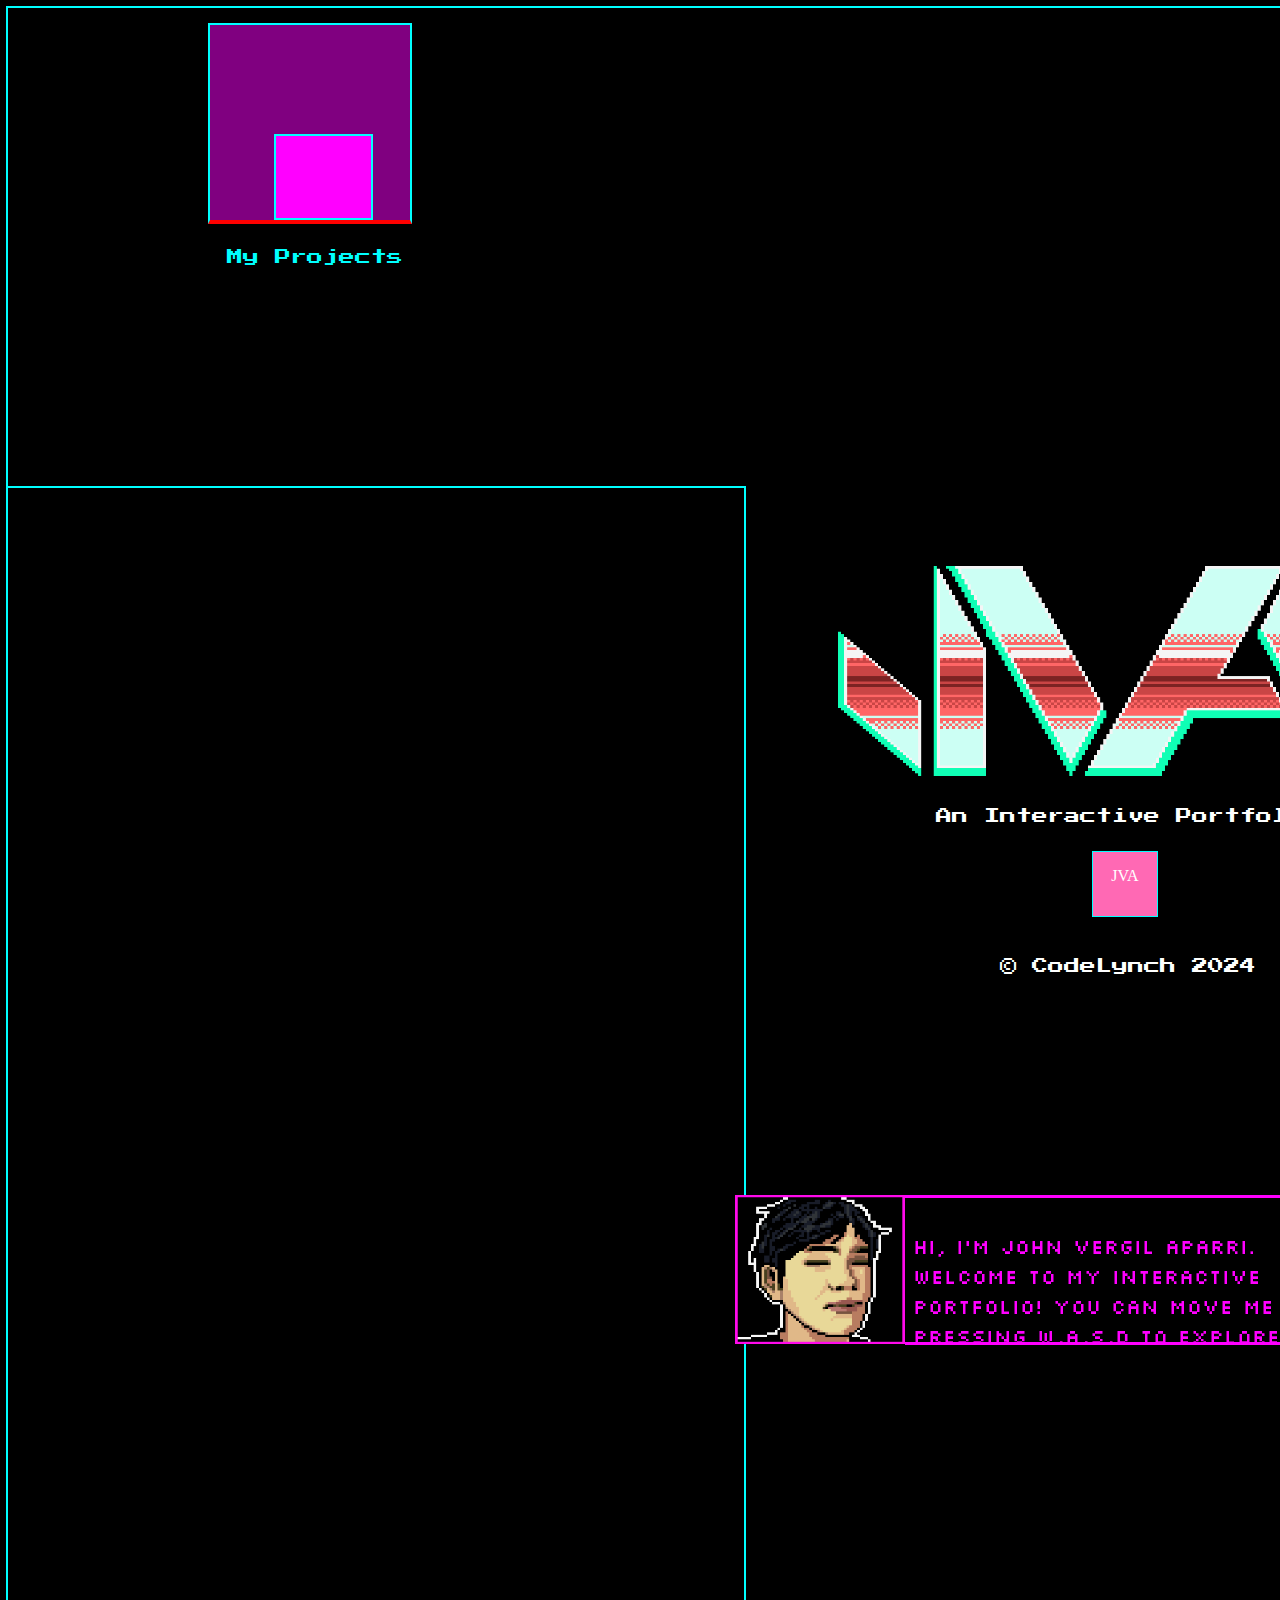
==== index.html @ f29182db "initialized repo + progress so far" ====
<!DOCTYPE html>
<html lang="en">
    <head>
        <meta charset="utf-8"/>
        <title>John Vergil Aparri</title>
        <link rel="stylesheet" href="style.css"/>
        <link href="https://fonts.googleapis.com/css2?family=Press+Start+2P&display=swap" rel="stylesheet">
		<link href="https://fonts.googleapis.com/css2?family=Silkscreen&display=swap" rel="stylesheet"> 
    </head>
    <div id="world">
        <div 
        id="logo"
        style="
        left: 830px;
        top: 558px;
        ">
            <img width=580px;
            height=210px;
            src="assets/myLogoBG.gif">
            </img>
        </div>    
        <div 
        id="subtextMsg"
        class="blinkText"
        style="
            position: absolute;
            top:800px;
            left: 0; 
            right: 0; 
            margin-inline: auto; 
            width: fit-content;
            font-family: 'Press Start 2P';
            color: white;
            ">
            Lorem Ipsum!
        </div>
        <div class="block" style="
            width: 736px; 
            height: 1120px; 
            left: 0px;
            bottom:0px;
            border-left:0px;
            border-bottom: 0px;">
        </div>
        <div class="block" style="
            width: 736px; 
            height: 1120px; 
            right: 0px;
            bottom:0px;
            border-bottom: 0px;
            border-right: 0px;">
        </div>
        <a class="block warp has-href" title="My Projects" style="left:200px; top:15px; width:200px; height:195px;" href="projects.html">
            <div class="block door"></div>
        </a>
        <div 
        style="
            position: absolute;
            top:950px;
            left: 0; 
            right: 0; 
            margin-inline: auto; 
            width: fit-content;
            font-family: 'Press Start 2P';
            color: white;
            ">
            &copy; CodeLynch 2024
        </div>
        <div id="jva" style="left:1085px; top:844px;">JVA</div>
        <div id="dialogueBox" class="textBox">
            <div style="width: 30%; display:flex; justify-content: end;">
                <img id="me" style="--n:5.8s" class="talksprite" src="assets/meportraitIdle.gif" alt="portrait" height="149px" width="170px"/>
            </div>
            <div class="dialoguePart" style="height: 136px; width:700px;">
                <div style="width: 100%; display: flex; justify-content: end;">
                    <span class="closeButton" onclick="closeDialogueBox()"> X </span>
                </div>
                <div style="overflow-x:hidden; max-height: 100%;">
                    <span class="dtext type" style="--n:123; font-size: 20px;">
                        Hi, I'm John Vergil Aparri. Welcome to my interactive portfolio!
                        You can move me by pressing W,A,S,D to explore my website.
                    </span>
                </div>
            </div>
        </div>
    </div>
    <script src="functions.js"></script>
</html>
---- style.css ----
#world {
    position: relative;
    height:1600px; 
    width: 2240px;
    margin:auto auto 0; 
    background-color: black;
    outline: 2px solid cyan;
}

#logo{
    position: relative;
    z-index: 2;
}

#jva{
    position: absolute;
    z-index: 2;
    width: 64px;
    height: 64px;
    text-align: center;
    line-height: 3;
    color: white;
    background: hotpink;
    outline: 1px solid cyan;
}

#jva[data-key-s=true]{
    line-height: 4;
}
#jva[data-key-w=true]{
    line-height: 1;
}
#jva[data-key-a=true]{
    text-align: left;
}
#jva[data-key-d=true]{
    text-align: right;
}

body {
    background-color: black;
    overflow: hidden;
}
html{
    margin: 0;
}


.block {
    position: absolute;
    width: 32px;
    height: 32px;
    background-color: black; 
    border: solid 2px cyan;
}

.warp {
    display: block;
    background: purple;
    width: 96px;
    height: 70px;
    border-bottom: 4px solid red;
}

.warp .door {
    width:95px;
    background: magenta;
    height: 82px;
    bottom: 0px;
    left:64px;
    z-index: 4;
}

.warp::after {
	font: 12px;
    font-family: "Press Start 2P";
	content: attr(title);
	position: absolute;
	display: block;
	bottom: -45px;
	color: cyan;
	width: 300px;
	text-align: center;
	left: -45px;
}

.talksprite {
	transition: ease-out;
	animation: talk var(--n) infinite;
	animation-iteration-count: 1;
}

@keyframes talk {
	from {content:url(assets/meportrait.gif)}
	to {content:url(assets/meportrait.gif)}
}

.dialoguePart{
	width: 100%;
	display: inline-block;
	border:solid 3px magenta; 
	border-width: 3px 3px 3px 0px; 
	padding: 0em .5em .5em .5em;
	background-color: black;
	overflow-y: hidden;

}
.closeButton{
	font-family: 'Silkscreen'; 
	color: magenta; 
	cursor: pointer;
	font-size: 24px;
	margin: 0px 2px 2px 2px;
}

.closeButton:hover{
	color: aquamarine;
}

.dtext {
	font-family: "Silkscreen";
	color: #0000;
	font-size: 14px;
	line-height: 1.5;
	background:
	  linear-gradient(-90deg,magenta 5px,#0000 0) 10px 0,
	  linear-gradient(magenta 0 0) 0 0;
	background-size:calc(var(--n)*1ch) 200%;
	-webkit-background-clip:padding-box, text;
	background-clip:padding-box, text;
	background-repeat:no-repeat;
}

.type {
    animation: 
      b .7s infinite steps(1),   
      t calc(var(--n)*.05s) steps(var(--n)) forwards;
    -moz-animation: 
        b .7s infinite steps(1),   
        t calc(var(--n)*.05s) steps(var(--n)) forwards; /* Firefox */
    -webkit-animation: 
        b .7s infinite steps(1),   
        t calc(var(--n)*.05s) steps(var(--n)) forwards; /* Safari and Chrome */
    -o-animation: 
        b .7s infinite steps(1),   
        t calc(var(--n)*.05s) steps(var(--n)) forwards; /* Opera */
  }
  @keyframes t{
    from {background-size:0 200%}
  }
  @keyframes b{
    50% {background-position:0 -100%,0 0}
  }


.textBox {
    display: flex; 
    height: 25%; 
    width: 50vw;
    position: fixed;
    z-index: 3;
    bottom: -10px;
    left: 375px;
    animation: fly 1s ease-out;
    
}
@keyframes fly {
    0%   { 
    transform: translateY(200%); 		
    }
    100% { 
    transform: translateY(0%); 
    }
}

.blinkText {
    animation: blink 1.4s step-start infinite;
}

@keyframes blink {
    50%{
        opacity: 0;
    }
}
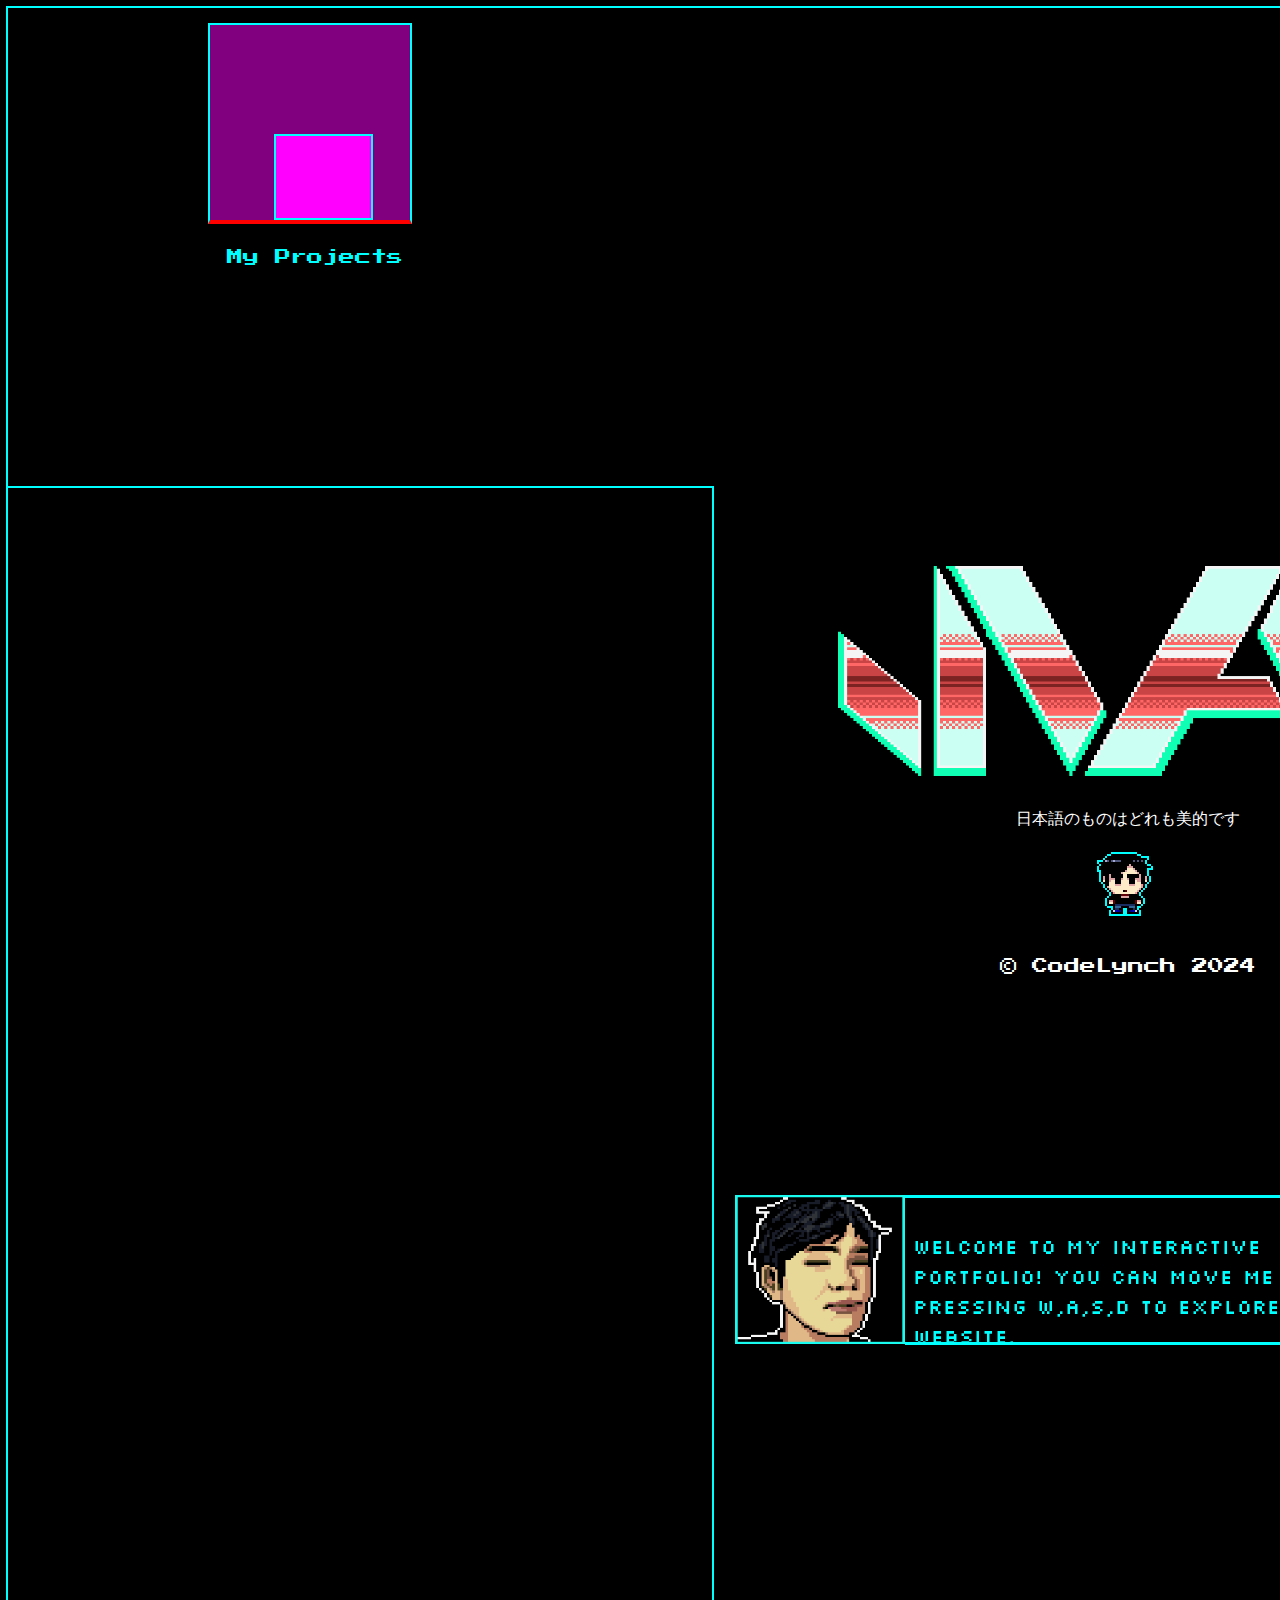
==== commit 35ab0cb6: "added spritesheet for char" ====
--- a/index.html
+++ b/index.html
@@ -35,7 +35,7 @@
             Lorem Ipsum!
         </div>
         <div class="block" style="
-            width: 736px; 
+            width: 704px; 
             height: 1120px; 
             left: 0px;
             bottom:0px;
@@ -43,7 +43,7 @@
             border-bottom: 0px;">
         </div>
         <div class="block" style="
-            width: 736px; 
+            width: 704px; 
             height: 1120px; 
             right: 0px;
             bottom:0px;
@@ -66,19 +66,18 @@
             ">
             &copy; CodeLynch 2024
         </div>
-        <div id="jva" style="left:1085px; top:844px;">JVA</div>
+        <div id="jva" style="left:1085px; top:844px;"></div>
         <div id="dialogueBox" class="textBox">
             <div style="width: 30%; display:flex; justify-content: end;">
-                <img id="me" style="--n:5.8s" class="talksprite" src="assets/meportraitIdle.gif" alt="portrait" height="149px" width="170px"/>
+                <img id="me" style="--n:4.5s" class="talksprite" src="assets/meportraitIdle.gif" alt="portrait" height="149px" width="170px"/>
             </div>
             <div class="dialoguePart" style="height: 136px; width:700px;">
                 <div style="width: 100%; display: flex; justify-content: end;">
                     <span class="closeButton" onclick="closeDialogueBox()"> X </span>
                 </div>
                 <div style="overflow-x:hidden; max-height: 100%;">
-                    <span class="dtext type" style="--n:123; font-size: 20px;">
-                        Hi, I'm John Vergil Aparri. Welcome to my interactive portfolio!
-                        You can move me by pressing W,A,S,D to explore my website.
+                    <span class="dtext type" style="--n:95; font-size: 20px;">
+                        Welcome to my interactive portfolio! You can move me by pressing W,A,S,D to explore my website.
                     </span>
                 </div>
             </div>
--- a/style.css
+++ b/style.css
@@ -17,24 +17,55 @@
     z-index: 2;
     width: 64px;
     height: 64px;
-    text-align: center;
-    line-height: 3;
     color: white;
-    background: hotpink;
-    outline: 1px solid cyan;
-}
+    background-image: url(assets/jvaSpriteSheet.png);
+    background-repeat: no-repeat;
+    background-position: 0px 0;
+}
+@keyframes walkDown {
+    from {background-position: -64px ;}
+    to {background-position: -192px ;}
+}
+@keyframes walkUp {
+    from {background-position: -448px ;}
+    to {background-position: -576px ;}
+}
+@keyframes walkLeft {
+    from {background-position: -640px ;}
+    to {background-position: -768px ;}
+}
+
+@keyframes walkRight {
+    from {background-position: -256px ;}
+    to {background-position: -384px;}
+}
+
 
 #jva[data-key-s=true]{
-    line-height: 4;
+    animation: walkDown .4s steps(2) infinite;
+}
+#jva[data-moving="false"][data-lastdir="s"]{
+    background-position: 0 0;
 }
 #jva[data-key-w=true]{
-    line-height: 1;
-}
+    animation: walkUp .4s steps(2) infinite;
+}
+#jva[data-lastdir="w"]{
+    background-position: -384px;
+}
+
 #jva[data-key-a=true]{
-    text-align: left;
-}
+    animation: walkLeft .4s steps(2) infinite;
+}
+#jva[data-lastdir="a"]{
+    background-position: -576px;
+}
+
 #jva[data-key-d=true]{
-    text-align: right;
+    animation: walkRight .4s steps(2) infinite;
+}
+#jva[data-lastdir="d"]{
+    background-position: -192px;
 }
 
 body {
@@ -98,7 +129,7 @@
 .dialoguePart{
 	width: 100%;
 	display: inline-block;
-	border:solid 3px magenta; 
+	border:solid 3px cyan; 
 	border-width: 3px 3px 3px 0px; 
 	padding: 0em .5em .5em .5em;
 	background-color: black;
@@ -107,7 +138,7 @@
 }
 .closeButton{
 	font-family: 'Silkscreen'; 
-	color: magenta; 
+	color: cyan; 
 	cursor: pointer;
 	font-size: 24px;
 	margin: 0px 2px 2px 2px;
@@ -123,8 +154,8 @@
 	font-size: 14px;
 	line-height: 1.5;
 	background:
-	  linear-gradient(-90deg,magenta 5px,#0000 0) 10px 0,
-	  linear-gradient(magenta 0 0) 0 0;
+	  linear-gradient(-90deg,cyan 5px,#0000 0) 10px 0,
+	  linear-gradient(cyan 0 0) 0 0;
 	background-size:calc(var(--n)*1ch) 200%;
 	-webkit-background-clip:padding-box, text;
 	background-clip:padding-box, text;
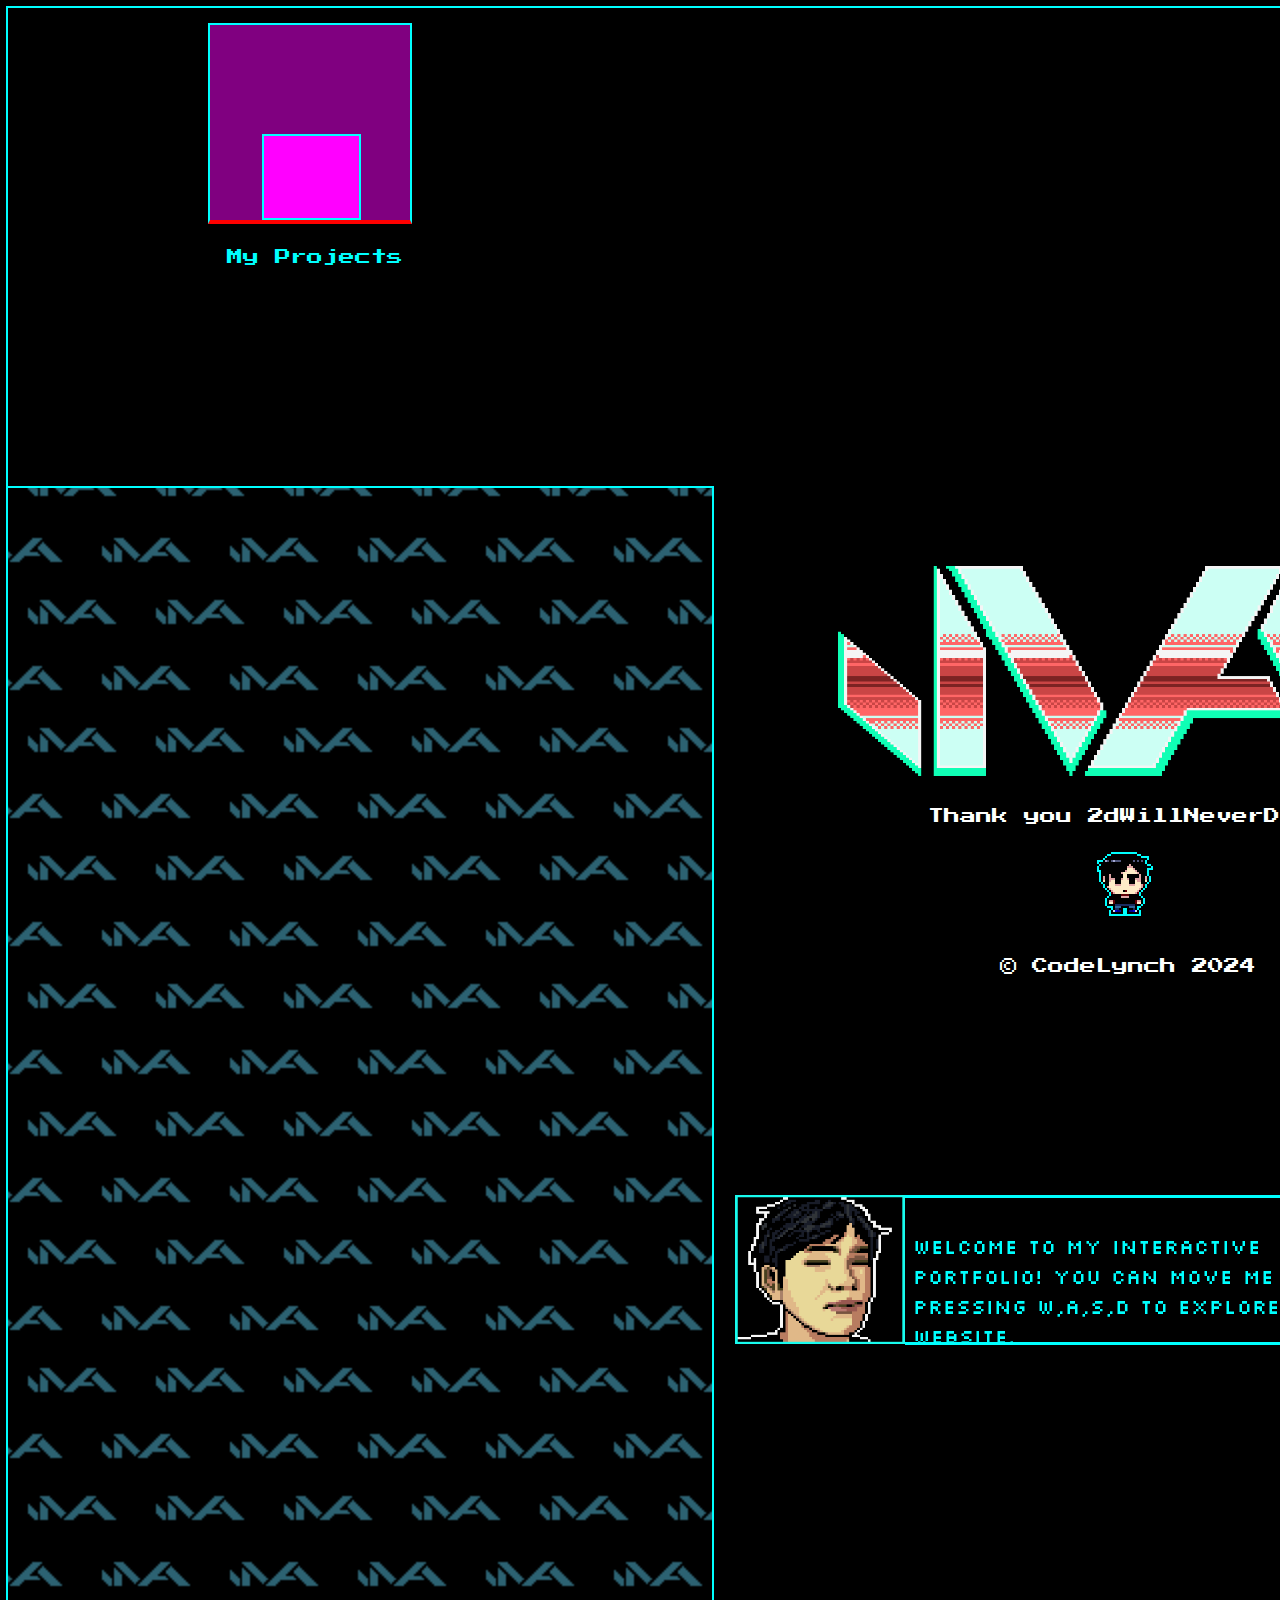
==== commit fdb084d3: "hide on enter + new page files created" ====
--- a/index.html
+++ b/index.html
@@ -14,10 +14,6 @@
         left: 830px;
         top: 558px;
         ">
-            <img width=580px;
-            height=210px;
-            src="assets/myLogoBG.gif">
-            </img>
         </div>    
         <div 
         id="subtextMsg"
@@ -53,6 +49,10 @@
         <a class="block warp has-href" title="My Projects" style="left:200px; top:15px; width:200px; height:195px;" href="projects.html">
             <div class="block door"></div>
         </a>
+        <a class="block warp has-href" title="About Me" style="right:200px; top:15px; width:200px; height:195px;" href="about.html">
+            <div class="block door"></div>
+        </a>
+        
         <div 
         style="
             position: absolute;
--- a/style.css
+++ b/style.css
@@ -1,3 +1,10 @@
+html{
+    width: 100%;
+    height: 100%;
+    margin: 0px;
+    padding: 0px;
+    overflow: visible;
+}
 #world {
     position: relative;
     height:1600px; 
@@ -10,6 +17,10 @@
 #logo{
     position: relative;
     z-index: 2;
+    background: url(assets/myLogoBG.gif);
+    width: 580px;
+    height: 210px;
+    background-size: 580px 210px;
 }
 
 #jva{
@@ -72,21 +83,27 @@
     background-color: black;
     overflow: hidden;
 }
-html{
-    margin: 0;
-}
-
-
+
+
+@keyframes scroll{
+    from {
+        background-position: 0 0;
+    }
+    to{
+        background-position: -100% 100%;
+    }
+}
 .block {
     position: absolute;
     width: 32px;
     height: 32px;
-    background-color: black; 
+    background: url(assets/bgtile.png);
+    background-size: 128px 128px; 
     border: solid 2px cyan;
+    animation: scroll 30s linear infinite;
 }
 
 .warp {
-    display: block;
     background: purple;
     width: 96px;
     height: 70px;
@@ -98,8 +115,8 @@
     background: magenta;
     height: 82px;
     bottom: 0px;
-    left:64px;
-    z-index: 4;
+    left:52px;
+    z-index: 2;
 }
 
 .warp::after {
